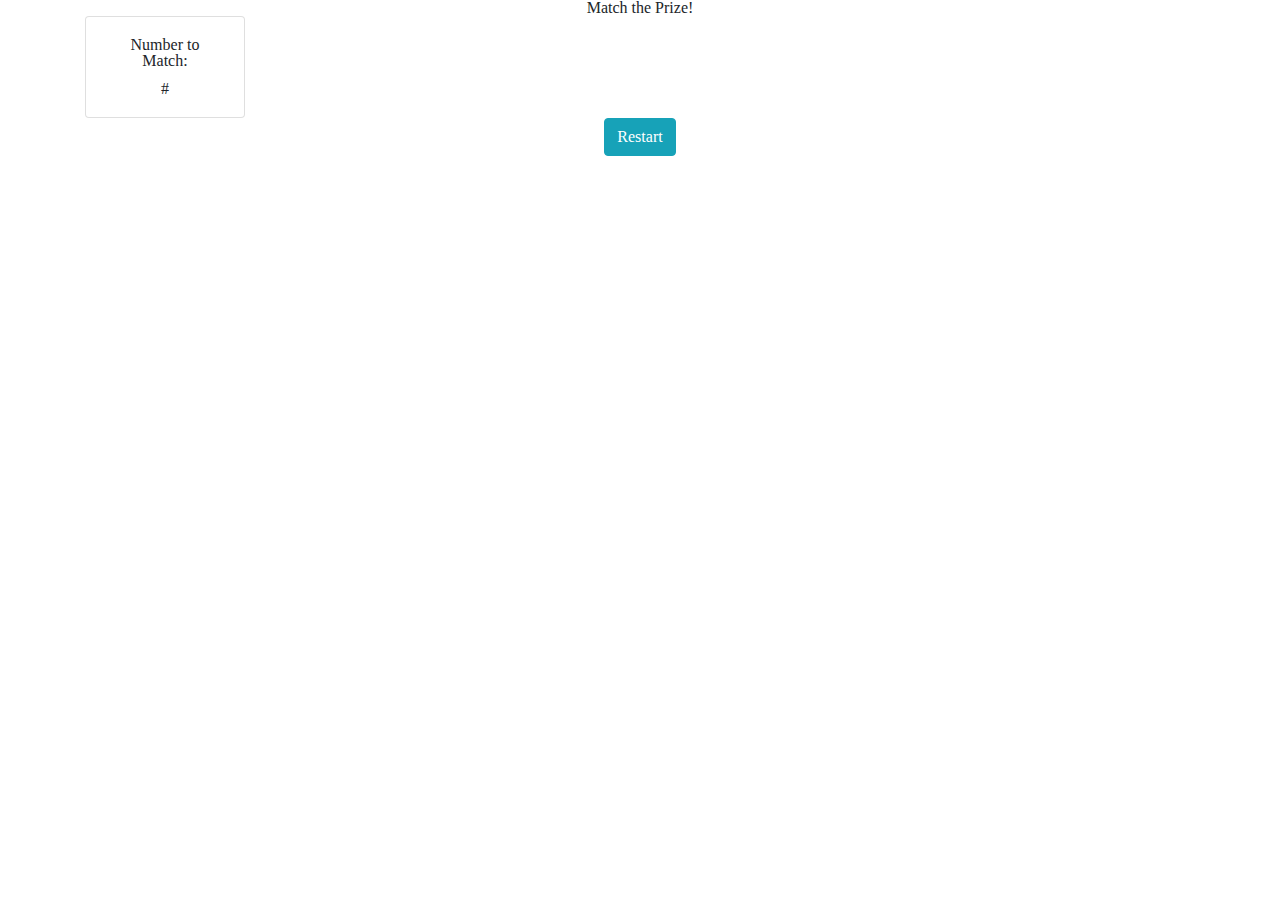
==== index.html @ cc688b6a "Added reset to css" ====
<!DOCTYPE html>
<html lang="en-us">

<head>
    <meta charset="UTF-8">
    <title>My Crystal Game</title>

    <!-- This links to Bootstrap -->
    <link rel="stylesheet" href="https://stackpath.bootstrapcdn.com/bootstrap/4.3.1/css/bootstrap.min.css"
        integrity="sha384-ggOyR0iXCbMQv3Xipma34MD+dH/1fQ784/j6cY/iJTQUOhcWr7x9JvoRxT2MZw1T" crossorigin="anonymous">
    <script src="https://code.jquery.com/jquery-3.3.1.slim.min.js"
        integrity="sha384-q8i/X+965DzO0rT7abK41JStQIAqVgRVzpbzo5smXKp4YfRvH+8abtTE1Pi6jizo" crossorigin="anonymous">
        </script>
    <script src="https://cdnjs.cloudflare.com/ajax/libs/popper.js/1.14.7/umd/popper.min.js"
        integrity="sha384-UO2eT0CpHqdSJQ6hJty5KVphtPhzWj9WO1clHTMGa3JDZwrnQq4sF86dIHNDz0W1" crossorigin="anonymous">
        </script>
    <script src="https://stackpath.bootstrapcdn.com/bootstrap/4.3.1/js/bootstrap.min.js"
        integrity="sha384-JjSmVgyd0p3pXB1rRibZUAYoIIy6OrQ6VrjIEaFf/nJGzIxFDsf4x0xIM+B07jRM" crossorigin="anonymous">
        </script>
    <!--Links to my external stylesheets-->
    <link rel="stylesheet" href="assets/css/reset.css">
    <link rel="stylesheet" href="assets/css/style.css">
    <script src="assets/javascript/game.js"></script>

</head>

<body>

    <div class="container">

        <div class="row">
            <div class="col-12 text-center">
                <h1>Match the Prize!</h1>

            </div>
        </div>
        <div class="row">

            <div class="col-12">
                <div class="card text-center" style="width: 10rem;">
                    <div class="card-body">
                        <h5 class="card-title">Number to Match:</h5>
                        <p id="number-text">#</p>
                    </div>
                </div>
            </div>

        </div>
        <div class="row">
            <div class="col-12 text-center buttons">
                <button type="button" class="btn btn-info" id="restart">Restart</button>
            </div>
        </div>
       
        <!-- You'll create a trivia game that shows only one question until the player answers it or their time runs out. -->
    </div>

</body>

</html>
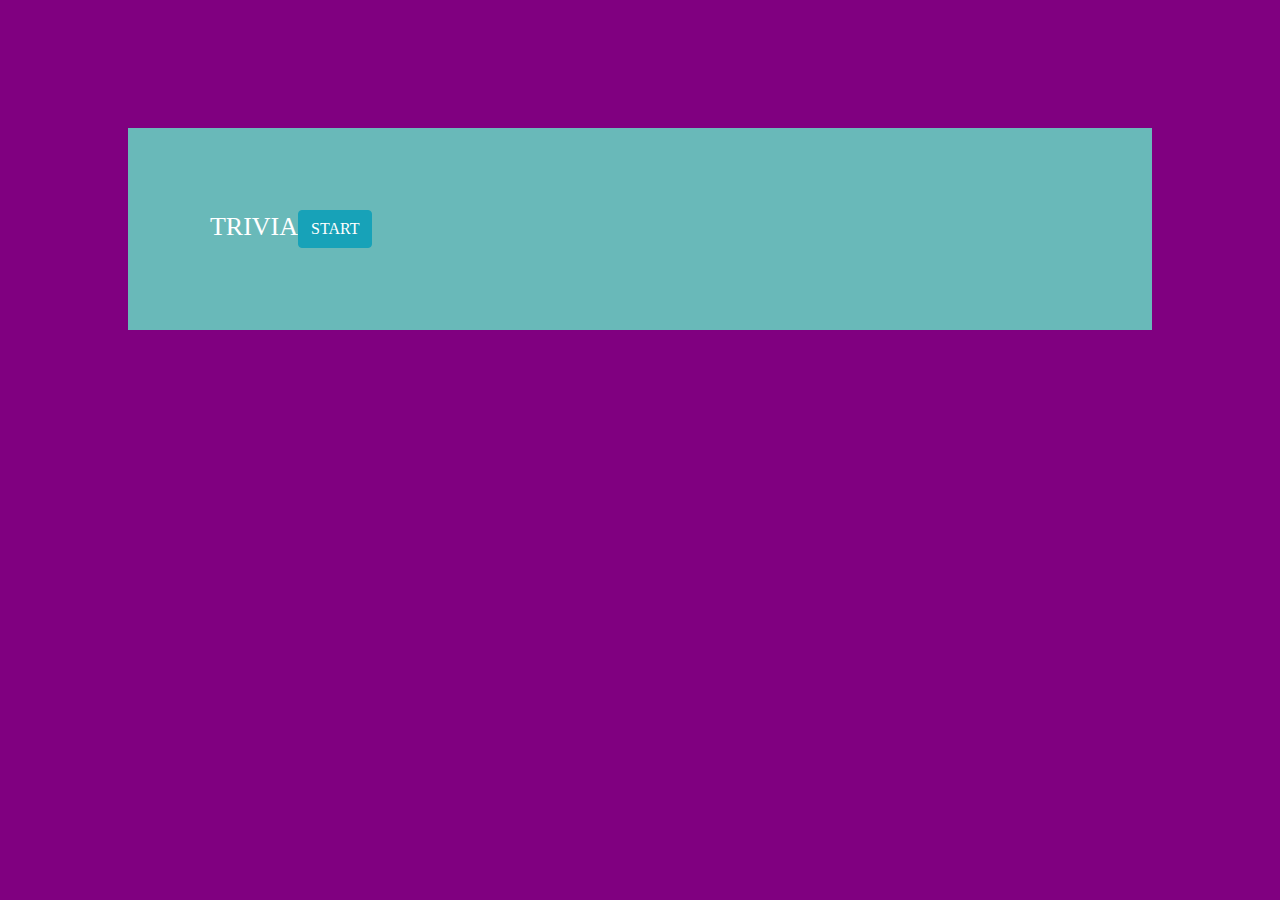
==== commit 07a8d001: "Adding images, css styling, and javascript" ====
--- a/index.html
+++ b/index.html
@@ -3,7 +3,7 @@
 
 <head>
     <meta charset="UTF-8">
-    <title>My Crystal Game</title>
+    <title>My Trivia Game</title>
 
     <!-- This links to Bootstrap -->
     <link rel="stylesheet" href="https://stackpath.bootstrapcdn.com/bootstrap/4.3.1/css/bootstrap.min.css"
@@ -20,41 +20,237 @@
     <!--Links to my external stylesheets-->
     <link rel="stylesheet" href="assets/css/reset.css">
     <link rel="stylesheet" href="assets/css/style.css">
-    <script src="assets/javascript/game.js"></script>
+    <script src="assets/javascript/app.js"></script>
 
 </head>
 
 <body>
-
-    <div class="container">
-
-        <div class="row">
-            <div class="col-12 text-center">
-                <h1>Match the Prize!</h1>
-
-            </div>
-        </div>
-        <div class="row">
-
-            <div class="col-12">
-                <div class="card text-center" style="width: 10rem;">
-                    <div class="card-body">
-                        <h5 class="card-title">Number to Match:</h5>
-                        <p id="number-text">#</p>
-                    </div>
-                </div>
-            </div>
-
-        </div>
-        <div class="row">
-            <div class="col-12 text-center buttons">
-                <button type="button" class="btn btn-info" id="restart">Restart</button>
-            </div>
-        </div>
-       
-        <!-- You'll create a trivia game that shows only one question until the player answers it or their time runs out. -->
-    </div>
+    <div id="game"></div>
+    <div id="container">
+        <div id="title">TRIVIA</div>
+        <div id="questions"></div>
+        <script>
+
+            $(document).ready(function () {
+                // You'll create a trivia game that shows only one question until the player answers it or their time runs out.
+
+                //////////////////////////////////
+
+                // VARIABLES //
+
+                /////////////////////////////////
+
+                //Show start button on page
+                var btn = document.createElement("BUTTON");
+                btn.innerHTML = "START";
+                document.getElementById("title").appendChild(btn);
+                btn.setAttribute("class", "btn btn-info");
+                btn.setAttribute("id", "start");
+                //when start button clicked, run the start function
+                var start = document.getElementById("start");
+
+                var timerText = "";
+                var timer = 101;
+                var timerInterval = "";
+                var triviaQuestion = Math.floor((Math.random() * 5) + 1);
+
+                //This should hold my questions array
+                var questions = ["What is the common element between Grey, Bean, Canada, Brent, and Barnacle?", "What is the scent used for an artificial hare at greyhound racing tracks?", "The hippopotamus belongs to what animal family", "In Kansas By law, in Kansas,  you can't drive what down the public street", "Of all of the insects, which has the best eyesight?", "Slugs have four of what?", "What is a giraffe's favorite food?"];
+
+                var answers = [
+                    set0 = ["They are types of Geese", " They are a type of drink", " They are a type of food", " They are a type of fashion"],
+                    set0Link = ["assets/images/geese_.jpg", "assets/images/watermelon-drink.jpg", "assets/images/food.jpg", "assets/images/clothing.jpg"],
+                    set1 = ["Yufeng ", "Cologne ", "Arquiste ", "Anise "],
+                    set1Link = ["assets/images/geese_.jpg", "assets/images/watermelon-drink.jpg", "assets/images/food.jpg", "assets/images/clothing.jpg"],
+                    set2 = ["Horse ", "Pig ", "Whale ", "Racoon "],
+                    set3 = ["A train ", "A skooter ", "A car ", "A buffalo "],
+                    set4 = ["Dragonfly ", "Beetles ", "Ant ", "Mosquito "],
+                    set5 = ["Feet ", "Antennae ", "Noses ", "Eyes "],
+                    set6 = ["Acacia leaves ", "Sycamore roots ", "Tall grass ", "Baobab bark "],
+                ];
+
+                var correctAnswers = [0, 3, 1, 3, 0, 2, 0];
+                var gameAnswers = [];
+
+                // On the final screen, show the number of correct answers, incorrect answers, and an option to restart the game (without reloading the page).
+                var correctAnswers = "";
+                var incorrectAnswers = "";
+                var restartGame = "";
+                var questionIndex = 0;
+                var score = 0;
+                var item = "";
+                var anchor = "";
+                var answerLink = "";
+
+                /////////////////////////////////////
+
+                // FUNCTIONS //
+
+                /////////////////////////////////////
+
+                // START FUNCTIONS //
+                start.onclick = function () {
+                    alert("start now");
+                    document.getElementById("title").removeChild(btn);
+                    timerFunction();
+                    questionSelector();
+                    scoreFunction();
+                };
+
+                scoreFunction = function (){
+                    scoreText = document.createElement("P");
+                    scoreText.innerHTML = "Score: " + score;
+                    document.createAttribute("id","score-text");
+                    document.getElementById("title").appendChild(scoreText);
+                }
+
+                /////////////////////////////////////
+
+                // TIMER FUNCTIONS //
+
+                /////////////////////////////////////
+                timerFunction = function () {
+                    timerText = document.createElement("P");
+                    timerText.innerHTML = "Time Left: " + timer;
+                    document.getElementById("title").appendChild(timerText);
+
+                    timerText.setAttribute("id", "timer");
+                    clearInterval(timerInterval);
+                    timerInterval = setInterval(decrease, 1000);
+
+                    decrease();
+                };
+
+                decrease = function () {
+                    //  Decrease number by one.
+                    timer--;
+                    //  Show the number in the #show-number tag.
+                    timerText.innerHTML = "Time Left: " + timer;
+                    //  Once number hits zero...
+
+                };
+
+                stop = function () {
+                    //  Clears our intervalId
+                    //  We just pass the name of the interval
+                    //  to the clearInterval function.
+                    clearInterval(timerInterval);
+                };
+
+                restart = function () {
+                    alert("clicked");
+                };
+
+                //////////////////////////////////////////
+
+                // QUESTION FUNCTIONS //
+
+                /////////////////////////////////////////
+                // Functions to generate questions and answer options
+                // When game is started, a question and answer set should be picked and displayed in the question div
+                function questionSelector() {
+                    if (questionIndex <= (questions.length - 1)) {
+                        questionText = document.createElement("P");
+                        questionText.innerHTML = "Question: " + questions[questionIndex];
+                        document.getElementById("questions").appendChild(questionText);
+                        questionText.setAttribute("id", "question-text")
+
+                        makeUL(answers[questionIndex]);
+                    }
+
+                    else {
+                        document.getElementById("questions").innerHTML = "Game Over!";
+                        document.getElementById("score").innerHTML = "Final Score: " + score + " out of " + questions.length;
+                    };
+                };
+                function makeUL(array) {
+                    // Create the list element:
+                    var list = document.createElement('ul');
+
+                    for (var i = 0; i < array.length; i++) {
+                        // Create the list item:
+                        item = document.createElement('li');
+                        anchor = document.createElement("a");
+                        anchor.setAttribute("id", "links");
+                        anchor.innerText = array[i];
+
+                        answerLink = anchor.href = set0Link[i];
+
+
+                        var elem = document.createElement("li");
+                        elem.appendChild(anchor);
+                        questionText.appendChild(elem);
+                        document.getElementById("question-text").appendChild(elem)
+
+                        // Set its contents:
+                        item.appendChild(document.createTextNode(array[i]));
+
+                        // Add it to the list:
+                        list.appendChild(item);
+                    }
+
+                    // Finally, return the constructed list:
+                    return list;
+                    document.getElementById('question-text').appendChild(makeUL(options[0]));
+                };
+
+                var ansLink = document.getElementById("links")
+                ansLink.onclick = function (){
+
+                function userAnswer() {
+                
+                    var answerIndex = answerLink.indexOf();
+                    // Get the actual answer index 
+                    var actualCorrectAnswerIndex = gameAnswers[questionIndex];
+                    alert("I've been clicked");
+                    if (/* whichever link id clicked, compare to the right answer array*/ actualCorrectAnswerIndex == answerIndex) {
+
+                        //if answer is correct update score++, questionIndex++ and call questionSelector() to select new question
+                        score++;
+                        questionIndex++;
+                        alert("This is correct");
+                        questionSelector();
+                        timer = 100;
+
+                        // If the player selects the correct answer, show a screen congratulating them for choosing the right option. After a few seconds, display the next question -- do this without user input.
+                    }
+
+                    else if (/* whichever link id clicked, compare to the right answer array*/ actualCorrectAnswerIndex !== answerIndex) {
+                        //else if question is wrong, show the right answer, update score and move to next question
+                        alert("Not quite.");
+                        // Adds to the question index
+                        questionIndex++;
+                        // Gives new question
+                        questionSelector();
+                        // Restarts timer 
+                        timer = 100;
+
+                        // If else the player chooses the wrong answer, tell the player they selected the wrong option and then display the correct answer. Wait a few seconds, then show the next question.
+                    }
+
+                    else if (timer === 0) {
+                        //  ...run the stop function.
+                        stop();
+                        //  Alert the user that time is up.
+                        alert("Time Up!");
+                        // Adds to the question index
+                        questionIndex++;
+                        // Gives new question
+                        questionSelector();
+                        // Restarts timer 
+                        timer = 100;
+                        // If else the player runs out of time, tell the player that time's up and display the correct answer. Wait a few seconds, then show the next question.
+
+                    }
+
+
+                };
+            };
+
+            });
+
+        </script>
 
 </body>
 
-</html>
+</html>--- a/assets/css/style.css
+++ b/assets/css/style.css
@@ -0,0 +1,60 @@
+body{
+    padding: 0;
+    margin: 0;
+    width: 100%;
+    height: 100%;
+    font-weight: 400;
+    background-color: purple;
+  }
+#container {
+    background-color: rgb(105, 185, 185);
+    position: relative;
+    width: 80%;
+    height: 80%;
+    margin-left: 10%;
+    margin-right: 10%;
+    margin-top:10%;
+    margin-bottom:10%;
+    padding: 5%;
+}
+
+h1 {
+    font-size: 40px;
+    color: darkblue;
+}
+
+#answerLink {
+    width: 50%;
+}
+
+#timer {
+    width: 15%;
+    background-color: rgb(115, 173, 27);
+    float:left;
+    display: block;
+    margin-right: 2%;
+    box-shadow: 0 2px 5px 0 rgba(0, 0, 0, 0.26);
+    font-size: 26px;
+    padding: 3%;
+    color: #fff;
+  }
+
+#title {
+    color: white;
+    font-size: 26px;
+    padding: 2%
+}
+
+#score-text {
+    color: white;
+    font-size: 24px;
+}
+
+#question-text {
+    font-size: 24px;
+    display: inline-block;
+}
+
+a {
+    font-size: 20px;
+}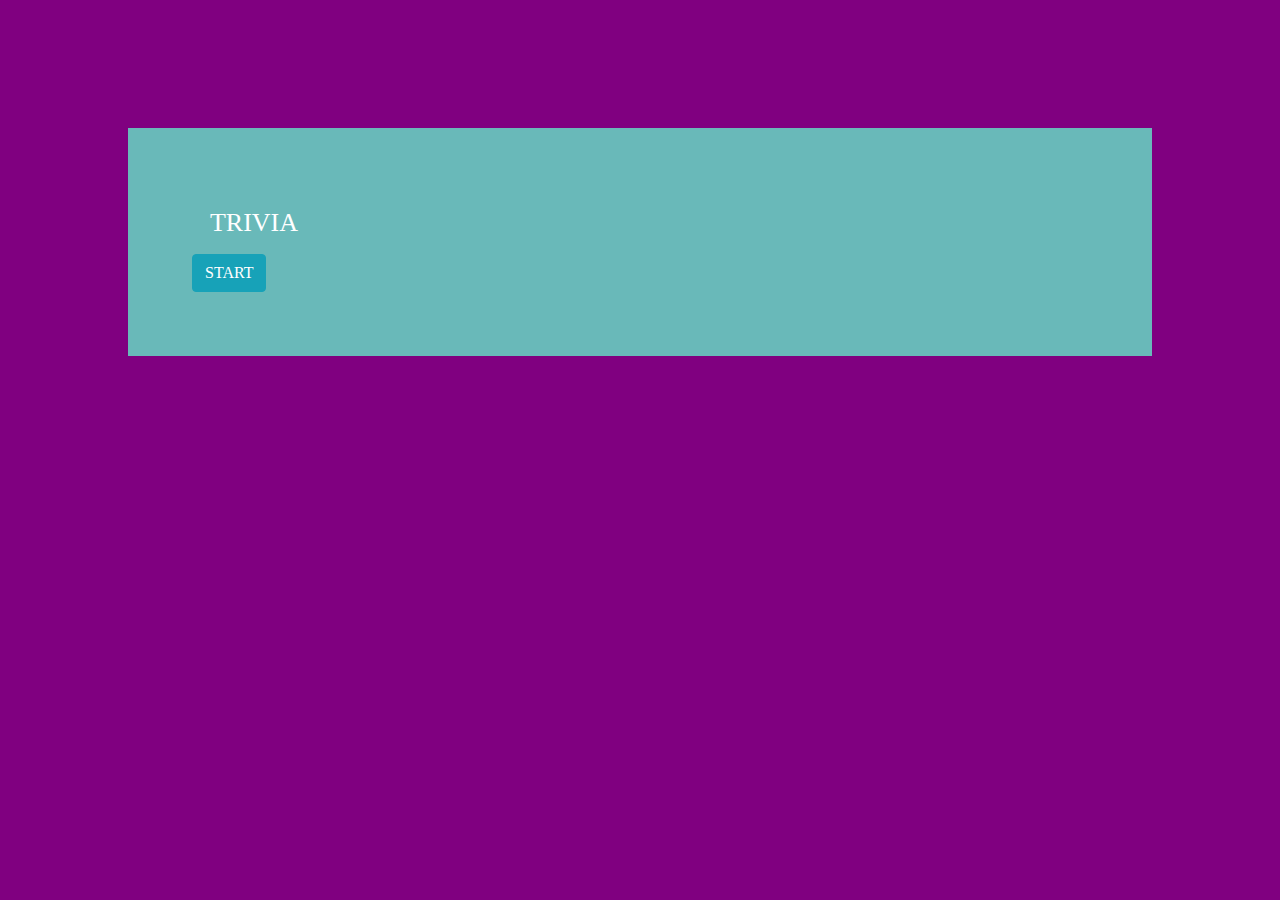
==== commit b9199bfe: "Deleting extra file" ====
--- a/index.html
+++ b/index.html
@@ -43,7 +43,7 @@
                 //Show start button on page
                 var btn = document.createElement("BUTTON");
                 btn.innerHTML = "START";
-                document.getElementById("title").appendChild(btn);
+                document.getElementById("questions").appendChild(btn);
                 btn.setAttribute("class", "btn btn-info");
                 btn.setAttribute("id", "start");
                 //when start button clicked, run the start function
@@ -91,10 +91,12 @@
                 // START FUNCTIONS //
                 start.onclick = function () {
                     alert("start now");
-                    document.getElementById("title").removeChild(btn);
+                    document.getElementById("questions").removeChild(btn);
+                    scoreFunction();
                     timerFunction();
                     questionSelector();
-                    scoreFunction();
+                    restart();
+                   
                 };
 
                 scoreFunction = function (){
@@ -102,8 +104,25 @@
                     scoreText.innerHTML = "Score: " + score;
                     document.createAttribute("id","score-text");
                     document.getElementById("title").appendChild(scoreText);
-                }
-
+                };
+
+                // function restart(){
+                restart = function (){
+                restartBtn = document.createElement("BUTTON");
+                restartBtn.innerHTML = "RESTART";
+                document.getElementById("questions").appendChild(restartBtn);
+                restartBtn.setAttribute("class", "btn btn-warning");
+                restartBtn.setAttribute("id", "restart");
+                
+                };
+                // var restartClicked = document.getElementById("restart");
+
+                // restartClicked.onclick = function (){
+                //     alert("restart");
+                //     questionSelector();
+                //     timerFunction();
+                //     scoreFunction();
+                // };
                 /////////////////////////////////////
 
                 // TIMER FUNCTIONS //
@@ -137,9 +156,7 @@
                     clearInterval(timerInterval);
                 };
 
-                restart = function () {
-                    alert("clicked");
-                };
+                
 
                 //////////////////////////////////////////
 
@@ -160,7 +177,7 @@
 
                     else {
                         document.getElementById("questions").innerHTML = "Game Over!";
-                        document.getElementById("score").innerHTML = "Final Score: " + score + " out of " + questions.length;
+                        document.getElementById("score").innerHTML = "Final Score: " + score + " out of " + questions.length + ".";
                     };
                 };
                 function makeUL(array) {
@@ -170,15 +187,24 @@
                     for (var i = 0; i < array.length; i++) {
                         // Create the list item:
                         item = document.createElement('li');
-                        anchor = document.createElement("a");
-                        anchor.setAttribute("id", "links");
-                        anchor.innerText = array[i];
-
-                        answerLink = anchor.href = set0Link[i];
-
+                        input = document.createElement("input");
+                        input.setAttribute("type", "radio");
+                        input.setAttribute("class", "form-check-input");
+                        input.setAttribute("name", "exampleRadios");
+                        input.setAttribute("id", "exampleRadios1");
+                        input.setAttribute("value", "option1");
+
+                        label = document.createElement("label");
+                        label.setAttribute("class", "form-check-label");
+                        label.setAttribute("for", "exampleRadios1");
+                        var labelText = document.getElementsByClassName("form-check-label");
+                        labelText.setAttribute("value" + "array[i]");
+
+                        //set image for correct answer
+                        // document.getElementById("myImage").src = "landscape.jpg";
 
                         var elem = document.createElement("li");
-                        elem.appendChild(anchor);
+                        elem.appendChild(input);
                         questionText.appendChild(elem);
                         document.getElementById("question-text").appendChild(elem)
 
@@ -194,7 +220,7 @@
                     document.getElementById('question-text').appendChild(makeUL(options[0]));
                 };
 
-                var ansLink = document.getElementById("links")
+                var ansLink = document.getElementsByTagName("a")
                 ansLink.onclick = function (){
 
                 function userAnswer() {
